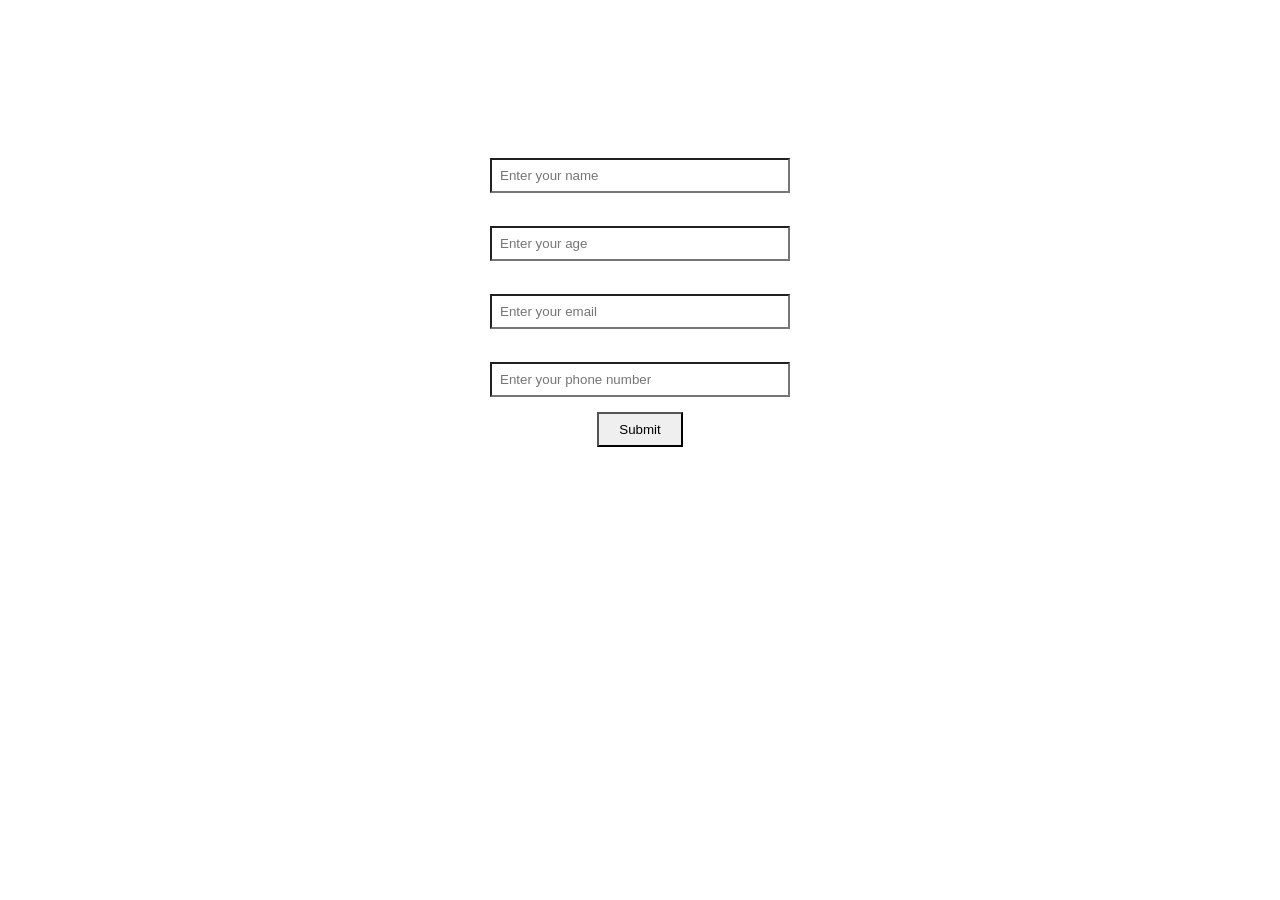
==== home.html @ ad0640b2 "hospital info" ====
<!DOCTYPE html>
<html lang="en">
<head>
    <meta charset="UTF-8">
    <meta name="viewport" content="width=device-width, initial-scale=1.0">
    <title>homepage</title>
</head>
<body>
    <link rel="stylesheet" href="home.css">
    
    <form action="project.html">
         <label>Name:</label>
    <input type="text" placeholder="Enter your name">

    <label>Age:</label>
    <input type="number" placeholder="Enter your age">

    <label>Email:</label>
    <input type="email" placeholder="Enter your email">

    <label>Phone Number:</label>
    <input type="tel" placeholder="Enter your phone number">

    <button type="submit">Submit</button>

    </form>
</html>
---- home.css ----
*{
    margin: 0;
    background-image: url("homepage.jpg");
    background-size: cover;
    background-position: center;
    background-repeat: no-repeat;
    background-attachment: fixed;
}

form {
    color: white;
    width: 300px;
    margin: 100px auto;
    padding: 25px;
    text-align: center;
}

label {
    display:block;
    margin-top: 10px;
}

input {
    width: 100%;
    padding: 8px;
    margin-top: 5px;
    box-sizing: border-box;
}

button {
    margin-top: 15px;
    padding: 8px 20px;
}
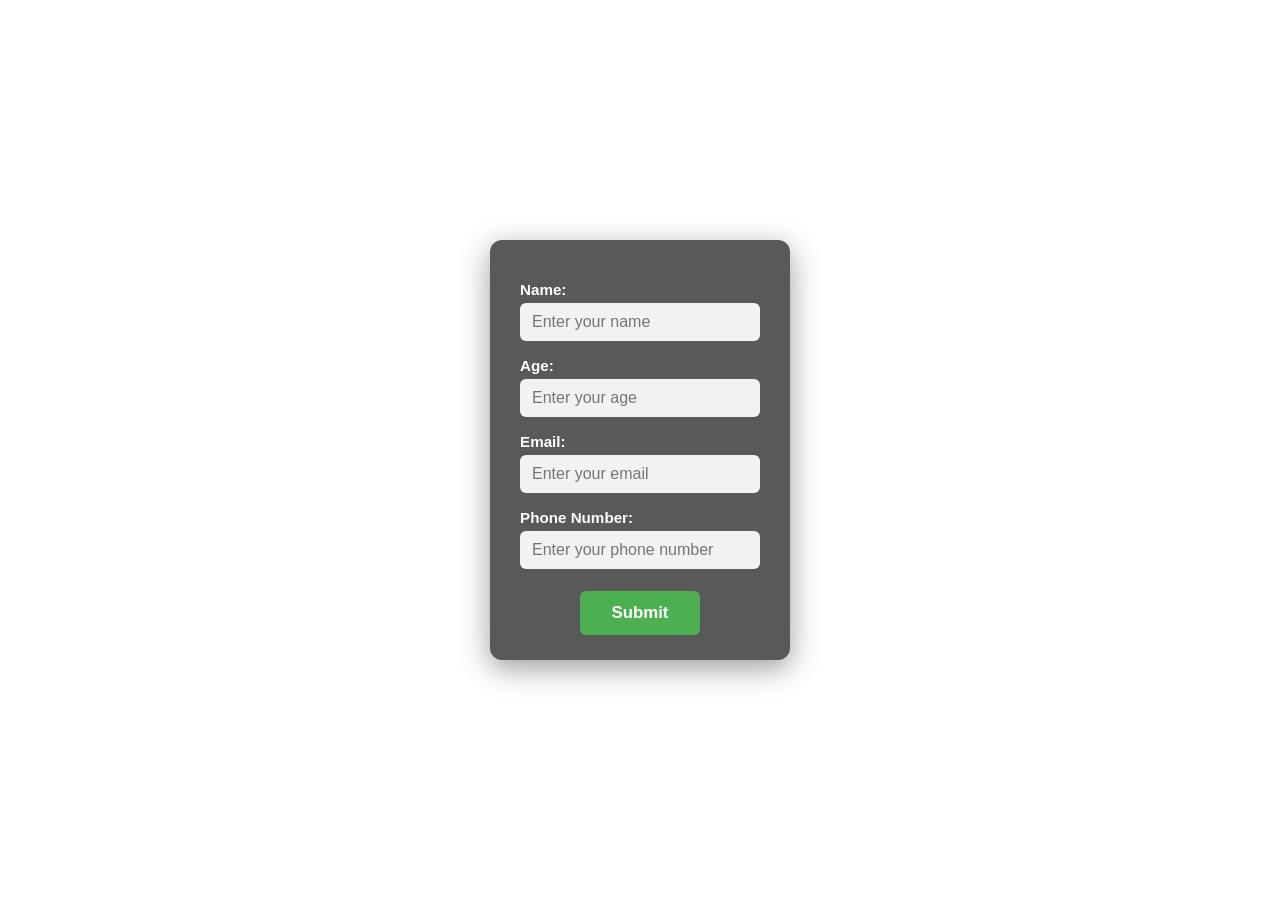
==== commit 54e51986: "update hospital website" ====
--- a/home.html
+++ b/home.html
@@ -5,10 +5,10 @@
     <meta name="viewport" content="width=device-width, initial-scale=1.0">
     <title>homepage</title>
 </head>
-<body>
+<body style="background-image: url(https://ik.imagekit.io/ii1duviwf/assets/homepage.jpg?updatedAt=1786777859651); background-size: cover;">
     <link rel="stylesheet" href="home.css">
     
-    <form action="project.html">
+    <form action="index.html">
          <label>Name:</label>
     <input type="text" placeholder="Enter your name">
 
@@ -24,4 +24,6 @@
     <button type="submit">Submit</button>
 
     </form>
+        <script src="script.js"></script>
+</body>
 </html>
--- a/home.css
+++ b/home.css
@@ -1,33 +1,90 @@
- *{
+* {
     margin: 0;
+    box-sizing: border-box;   /* consistent sizing */
+}
+
+/* Background on body, not on every element */
+body {
+    min-height: 100vh;
     background-image: url("homepage.jpg");
     background-size: cover;
     background-position: center;
     background-repeat: no-repeat;
     background-attachment: fixed;
+    font-family: Arial, sans-serif;
+
+    /* Centering the form vertically & horizontally */
+    display: flex;
+    justify-content: center;
+    align-items: center;
 }
 
+/* ----- Form styling ----- */
 form {
     color: white;
     width: 300px;
-    margin: 100px auto;
-    padding: 25px;
+    /* margin: 100px auto;  removed – flexbox handles centering */
+    padding: 25px 30px;
     text-align: center;
+
+    /* Semi‑transparent overlay for better text contrast */
+    background: rgba(0, 0, 0, 0.65);
+    border-radius: 12px;
+    box-shadow: 0 8px 30px rgba(0, 0, 0, 0.4);
 }
 
 label {
-    display:block;
-    margin-top: 10px;
+    display: block;
+    margin-top: 16px;
+    font-weight: 600;
+    text-align: left;
+    font-size: 0.95rem;
 }
 
 input {
     width: 100%;
-    padding: 8px;
+    padding: 10px 12px;
     margin-top: 5px;
     box-sizing: border-box;
+    border: none;
+    border-radius: 6px;
+    background: rgba(255, 255, 255, 0.92);
+    font-size: 1rem;
+    transition: background 0.2s, box-shadow 0.2s;
+}
+
+/* Focus state – accessibility + visual feedback */
+input:focus {
+    outline: none;
+    background: #fff;
+    box-shadow: 0 0 0 3px rgba(76, 175, 80, 0.5);
 }
 
 button {
-    margin-top: 15px;
-    padding: 8px 20px;
-}+    margin-top: 22px;
+    padding: 12px 32px;
+    border: none;
+    border-radius: 6px;
+    background: #4CAF50;
+    color: white;
+    font-size: 1.05rem;
+    font-weight: 600;
+    cursor: pointer;
+    transition: background 0.25s, transform 0.1s;
+}
+
+button:hover {
+    background: #388E3C;
+}
+
+button:active {
+    transform: scale(0.97);
+}
+
+/* ----- Responsive tweak for small screens ----- */
+@media (max-width: 400px) {
+    form {
+        width: 90%;
+        padding: 20px 15px;
+    }
+}
